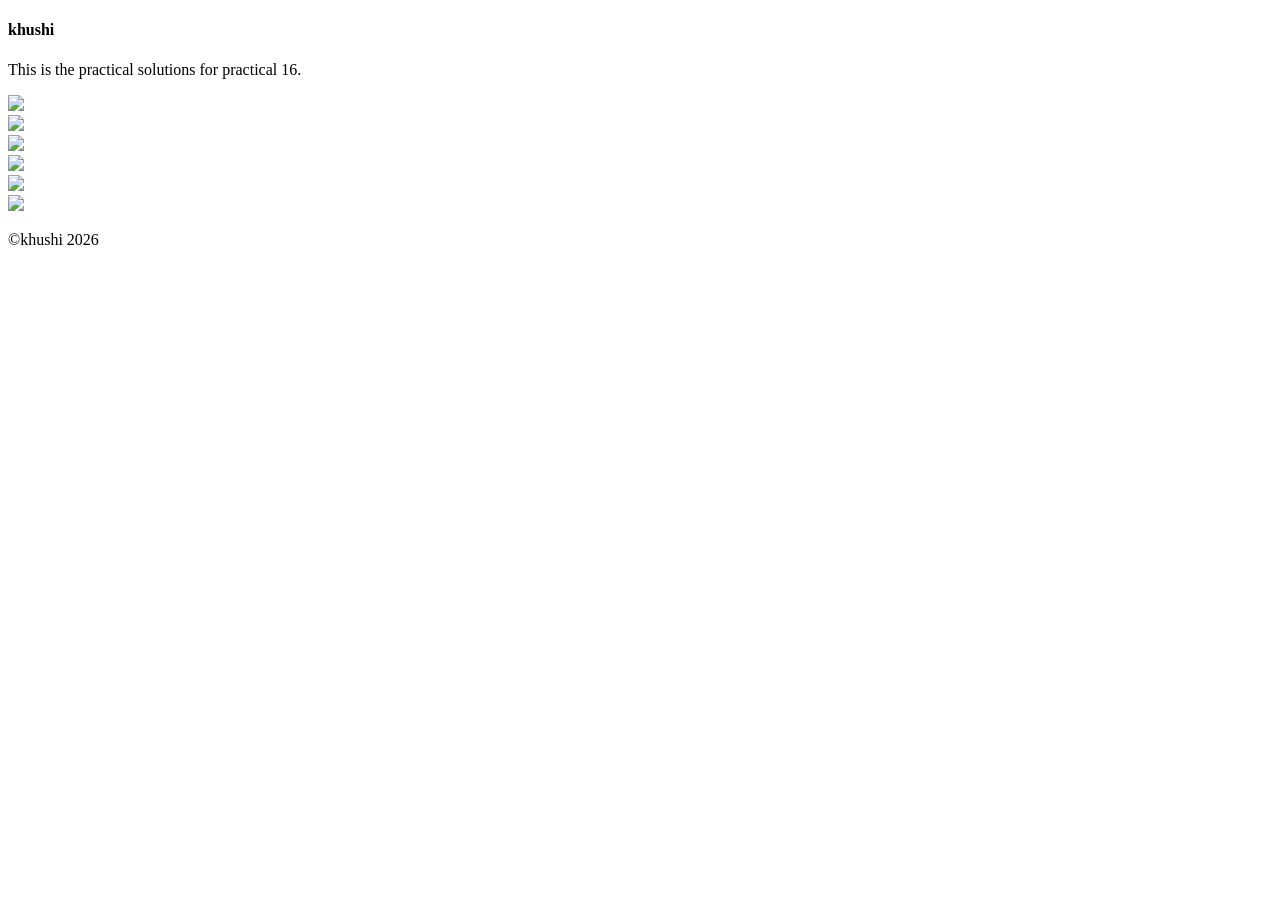
==== index.html @ 2876287c "Rename practical16.html to index.html" ====
<!DOCTYPE html>
<html>
  <head>
    <title>Practical 16</title>
    <link rel="stylesheet"href="../css/practical16.css">
    </head>
    <body>
    <!--Header Section-->
    <div class="header">
     <h4>khushi</h4>
     <p>This is the practical solutions for practical 16.</p>
     </div>

     <!--Main Content-->
     <div class="Content">
      <div class="div1">
            <img src="../ASSETS/IMAGES/adorable-animals-cats-236230.jpg"alte="Cats"width="300px",height="150px">
          </div>
     <div class="div2">
      <img src="../ASSETS/IMAGES/animal-animal-photography-big-cat-145939.jpg"alte="Lion"width="250px",height="150px">
     </div>
     <div class="div3">
       <img src="../ASSETS/IMAGES/animal-animals-backlit-236636.jpg"alte="Horse"width="300px",height="150px">
           </div>
     <div class="div4">
      <img src="../ASSETS/IMAGES/cascade-clouds-cool-wallpaper-210186.jpg"alte="Nature"width="300px",height="150px">
     </div>
     <div class="div5">
      <img src="../ASSETS/IMAGES/animal-close-up-little-1661179.jpg"alte="Parrot"width="300px",height="150px">
     </div>
     <div class="div6">
      <img src="../ASSETS/IMAGES/road-landscape-forest-163703.jpg"alte="forest road"width="300px",height="150px">
     </div>
    </div>

    <!--Footer section-->
    <div class="footer">
      <p>&copy;khushi 2026</p>
    </div>
    </body>
  </html>
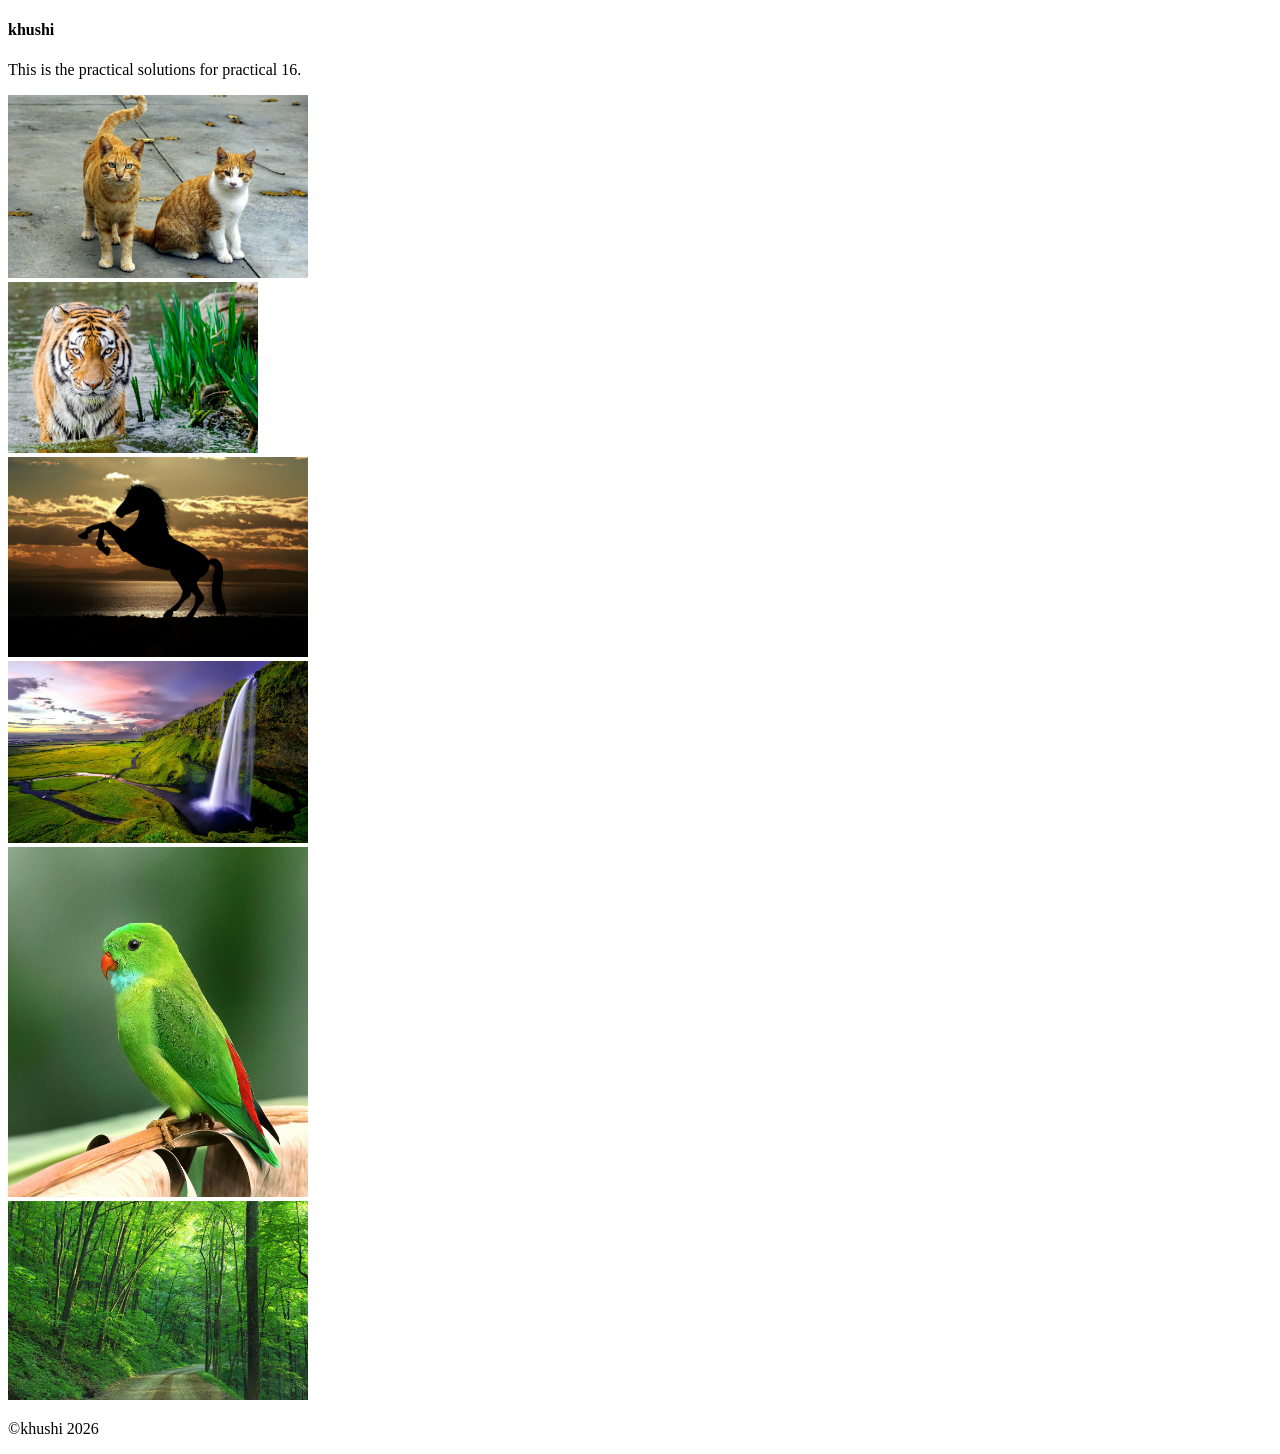
==== commit 3f81a830: "Update index.html" ====
--- a/index.html
+++ b/index.html
@@ -14,22 +14,22 @@
      <!--Main Content-->
      <div class="Content">
       <div class="div1">
-            <img src="../ASSETS/IMAGES/adorable-animals-cats-236230.jpg"alte="Cats"width="300px",height="150px">
+            <img src="adorable-animals-cats-236230.jpg"alte="Cats"width="300px",height="150px">
           </div>
      <div class="div2">
-      <img src="../ASSETS/IMAGES/animal-animal-photography-big-cat-145939.jpg"alte="Lion"width="250px",height="150px">
+      <img src="animal-animal-photography-big-cat-145939.jpg"alte="Lion"width="250px",height="150px">
      </div>
      <div class="div3">
-       <img src="../ASSETS/IMAGES/animal-animals-backlit-236636.jpg"alte="Horse"width="300px",height="150px">
+       <img src="animal-animals-backlit-236636.jpg"alte="Horse"width="300px",height="150px">
            </div>
      <div class="div4">
-      <img src="../ASSETS/IMAGES/cascade-clouds-cool-wallpaper-210186.jpg"alte="Nature"width="300px",height="150px">
+      <img src="cascade-clouds-cool-wallpaper-210186.jpg"alte="Nature"width="300px",height="150px">
      </div>
      <div class="div5">
-      <img src="../ASSETS/IMAGES/animal-close-up-little-1661179.jpg"alte="Parrot"width="300px",height="150px">
+      <img src="animal-close-up-little-1661179.jpg"alte="Parrot"width="300px",height="150px">
      </div>
      <div class="div6">
-      <img src="../ASSETS/IMAGES/road-landscape-forest-163703.jpg"alte="forest road"width="300px",height="150px">
+      <img src="road-landscape-forest-163703.jpg"alte="forest road"width="300px",height="150px">
      </div>
     </div>
 
